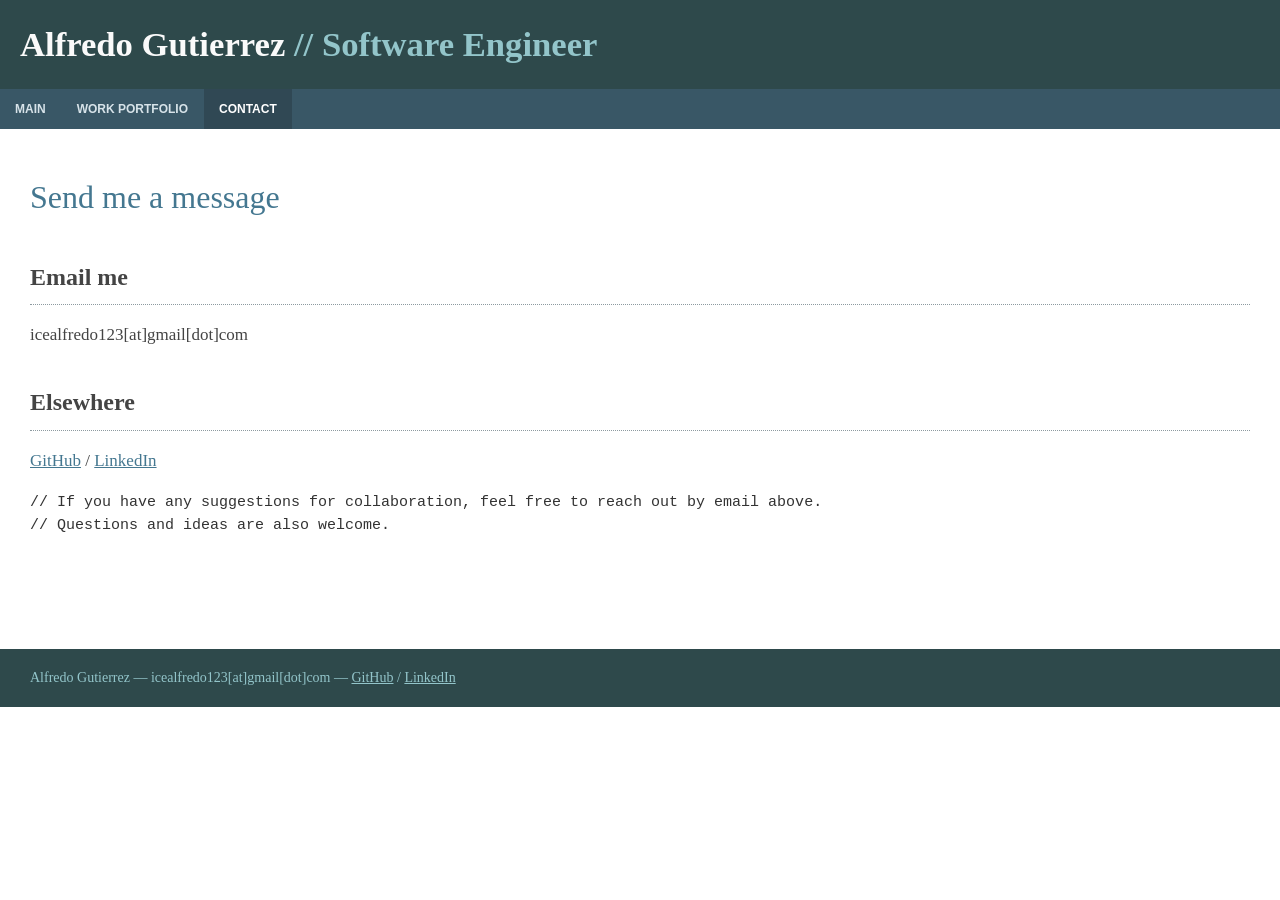
==== contact.html @ 20524986 "Init website" ====
<!DOCTYPE html>
<html lang="en">
<head>
    <meta charset="utf-8">
    <meta name="viewport" content="width=device-width, initial-scale=1">
    <title>Contact — Alfredo Gutierrez</title>
    <link rel="stylesheet" type="text/css" href="styles.css">
</head>
<body>
<div class="all">

    <!-- Header band -->
    <header class="site-header">
        <div class="site-title"><span class="name">Alfredo Gutierrez</span> // Software Engineer</div>
    </header>

    <!-- Nav bar -->
    <nav class="site-nav">
        <div class="wrap">
            <a href="index.html">Main</a>
            <a href="portfolio.html">Work Portfolio</a>
            <a href="contact.html" class="active">Contact</a>
        </div>
    </nav>

    <main class="wrap">

        <h1>Send me a message</h1>

        <h2>Email me</h2>
        <p>icealfredo123[at]gmail[dot]com</p>

        <h2>Elsewhere</h2>
        <p>
            <a href="https://github.com/notalfredo">GitHub</a> /
            <a href="https://www.linkedin.com/in/alfredo-gutierrez-2a77181bb">LinkedIn</a>
        </p>

        <div class="comment">// If you have any suggestions for collaboration, feel free to reach out by email above.
// Questions and ideas are also welcome.</div>

    </main>

    <footer class="site-footer">
        <div class="wrap">
            Alfredo Gutierrez — icealfredo123[at]gmail[dot]com —
            <a href="https://github.com/notalfredo">GitHub</a> /
            <a href="https://www.linkedin.com/in/alfredo-gutierrez-2a77181bb">LinkedIn</a>
        </div>
    </footer>
</div>
</body>
</html>
---- styles.css ----
/* Theme matched to quaoar.su/blog (Manifold Geometry, MaxSite CMS default template) */

* {
    box-sizing: border-box;
}

body {
    margin: 0;
    padding: 0;
    background: white;
    color: #444;
    font-family: Georgia, "Times New Roman", serif;
    font-size: 17px;
    line-height: 1.55;
}

/* ===== Title band ===== */
.site-header {
    background-color: rgb(46, 73, 75);
}

.site-title {
    margin: 0;
    padding: 10px 20px;
    font-size: 26pt;
    font-weight: bold;
    line-height: 2em;
    color: rgb(147, 197, 202);
    font-family: Georgia, Cambria, "Times New Roman", Times, serif;
}

.site-title .name {
    color: rgb(250, 250, 250);
}

/* ===== Nav bar ===== */
.site-nav {
    background-color: #395766;
}

.site-nav .wrap {
    display: flex;
    align-items: center;
    height: 40px;
    padding: 0;
}

.site-nav a {
    display: inline-block;
    height: 40px;
    line-height: 40px;
    padding: 0 15px;
    margin-right: 1px;
    color: #D7E3E9;
    font-family: Verdana, Geneva, sans-serif;
    font-size: 12px;
    font-weight: bold;
    text-transform: uppercase;
    text-decoration: none;
    transition: background 0.3s ease-out;
}

.site-nav a:hover,
.site-nav a.active {
    background-color: rgba(10, 10, 10, 0.2);
    color: #fff;
}

/* ===== Layout ===== */
.all {
    width: 100%;
    margin: 0 auto;
    background-color: #fff;
}

.wrap {
    padding: 0 30px;
}

main.wrap {
    padding-top: 24px;
    padding-bottom: 48px;
}

/* ===== Notice box ===== */
.notice {
    background-color: #F2F2F2;
    padding: 14px 20px;
    margin-bottom: 30px;
}

/* ===== Code-comment blocks ===== */
.comment-intro,
.comment {
    font-family: 'Courier New', Courier, monospace;
    font-size: 15px;
    color: #333;
    white-space: pre-wrap;
    margin: 12px 0 24px;
}

.comment-intro {
    margin: 30px 0;
}

/* ===== Headings ===== */
h1 {
    color: #447790;
    font-size: 32px;
    font-weight: normal;
    margin: 20px 0 16px;
}

h2 {
    font-size: 24px;
    font-weight: bold;
    color: #444;
    margin: 36px 0 12px;
    padding-bottom: 8px;
    border-bottom: #8D9AA0 1px dotted;
}

h3 {
    font-size: 19px;
    margin: 22px 0 6px;
}

h3 .meta,
h4 .meta {
    margin-left: 10px;
    font-weight: normal;
    color: #6A7C85;
}

/* ===== Links ===== */
a {
    color: #447790;
}

a:hover {
    color: #345a6d;
}

/* ===== Profile section ===== */
.profile {
    display: flex;
    align-items: flex-start;
    gap: 28px;
    flex-wrap: wrap;
}

.profile img.portrait {
    width: 220px;
    display: block;
}

.profile .who {
    flex: 1;
    min-width: 240px;
}

.profile .who p {
    margin: 4px 0;
}

/* ===== Lists & content ===== */
ul {
    margin: 8px 0 18px;
}

li {
    margin: 4px 0;
}

.edu {
    display: flex;
    align-items: center;
    gap: 20px;
}

.edu img {
    width: 90px;
}

.edu h3 {
    margin: 0;
}

/* ===== Portfolio media =====
   Justified rows: figures in a .media-row get flex values equal to their
   image aspect ratio (w/h), so every image in a row renders equal-height. */
.media-row {
    display: flex;
    align-items: flex-start;
    gap: 20px;
    margin: 16px 0 28px;
}

.media-row.narrow {
    max-width: 1100px;
}

.media-row figure {
    margin: 0;
    min-width: 0;
}

.media-row img,
.media-row video {
    display: block;
    width: 100%;
    height: auto;
    border: 1px solid #ccc;
}

.media-row figcaption {
    font-family: 'Courier New', Courier, monospace;
    font-size: 13px;
    color: #555;
    margin-top: 6px;
}

@media (max-width: 767px) {
    .media-row {
        flex-direction: column;
    }
}

/* ===== Footer ===== */
.site-footer {
    background-color: rgb(46, 73, 75);
    color: rgb(147, 197, 202);
    padding: 18px 0;
    margin-top: 40px;
    font-size: 14px;
}

.site-footer a {
    color: rgb(147, 197, 202);
}
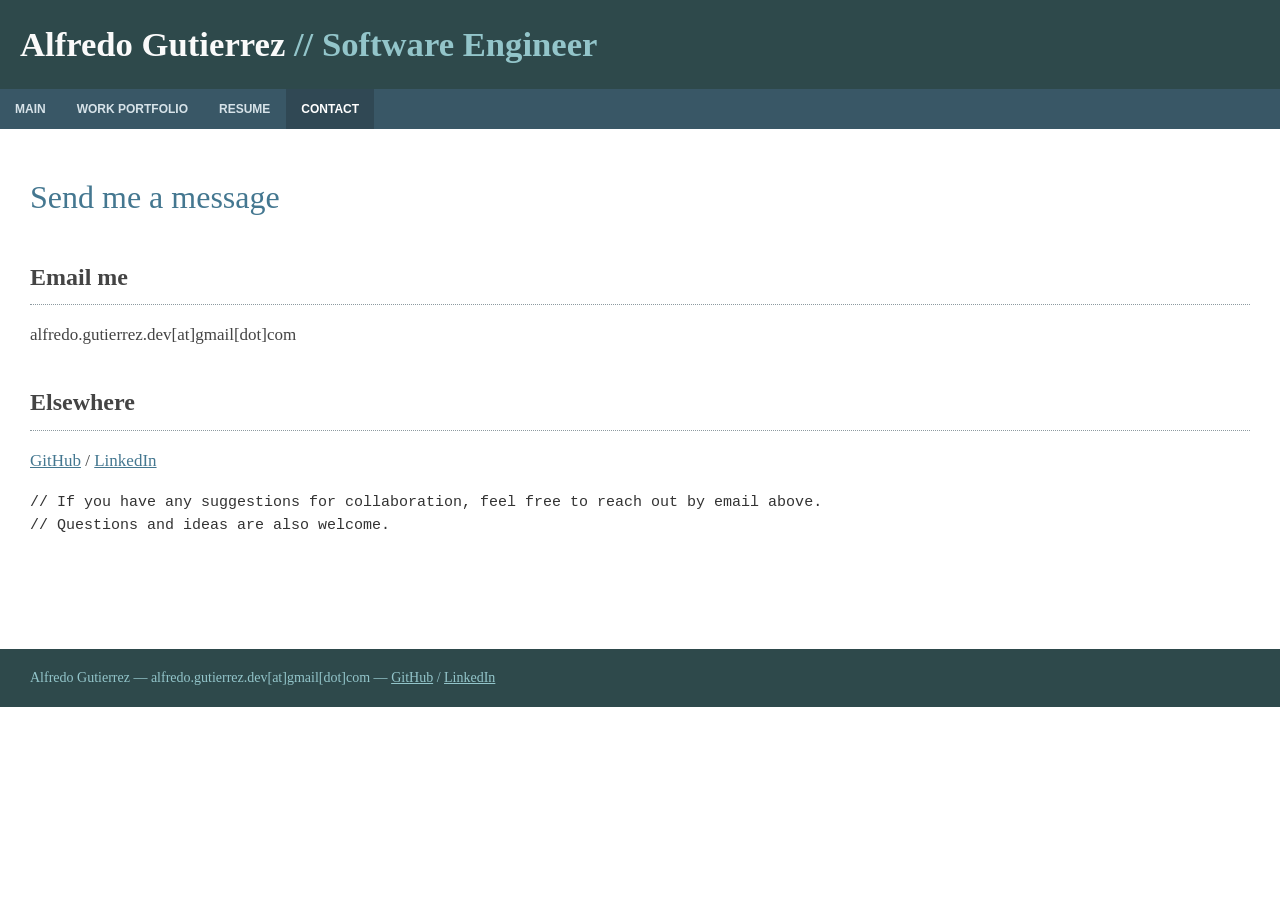
==== commit 7c228fdd: "Add resume PDF and Resume nav link" ====
--- a/contact.html
+++ b/contact.html
@@ -19,6 +19,7 @@
         <div class="wrap">
             <a href="index.html">Main</a>
             <a href="portfolio.html">Work Portfolio</a>
+            <a href="Alfredo_Gutierrez_Resume.pdf" target="_blank" rel="noopener">Resume</a>
             <a href="contact.html" class="active">Contact</a>
         </div>
     </nav>
@@ -28,7 +29,7 @@
         <h1>Send me a message</h1>
 
         <h2>Email me</h2>
-        <p>icealfredo123[at]gmail[dot]com</p>
+        <p>alfredo.gutierrez.dev[at]gmail[dot]com</p>
 
         <h2>Elsewhere</h2>
         <p>
@@ -43,7 +44,7 @@
 
     <footer class="site-footer">
         <div class="wrap">
-            Alfredo Gutierrez — icealfredo123[at]gmail[dot]com —
+            Alfredo Gutierrez — alfredo.gutierrez.dev[at]gmail[dot]com —
             <a href="https://github.com/notalfredo">GitHub</a> /
             <a href="https://www.linkedin.com/in/alfredo-gutierrez-2a77181bb">LinkedIn</a>
         </div>
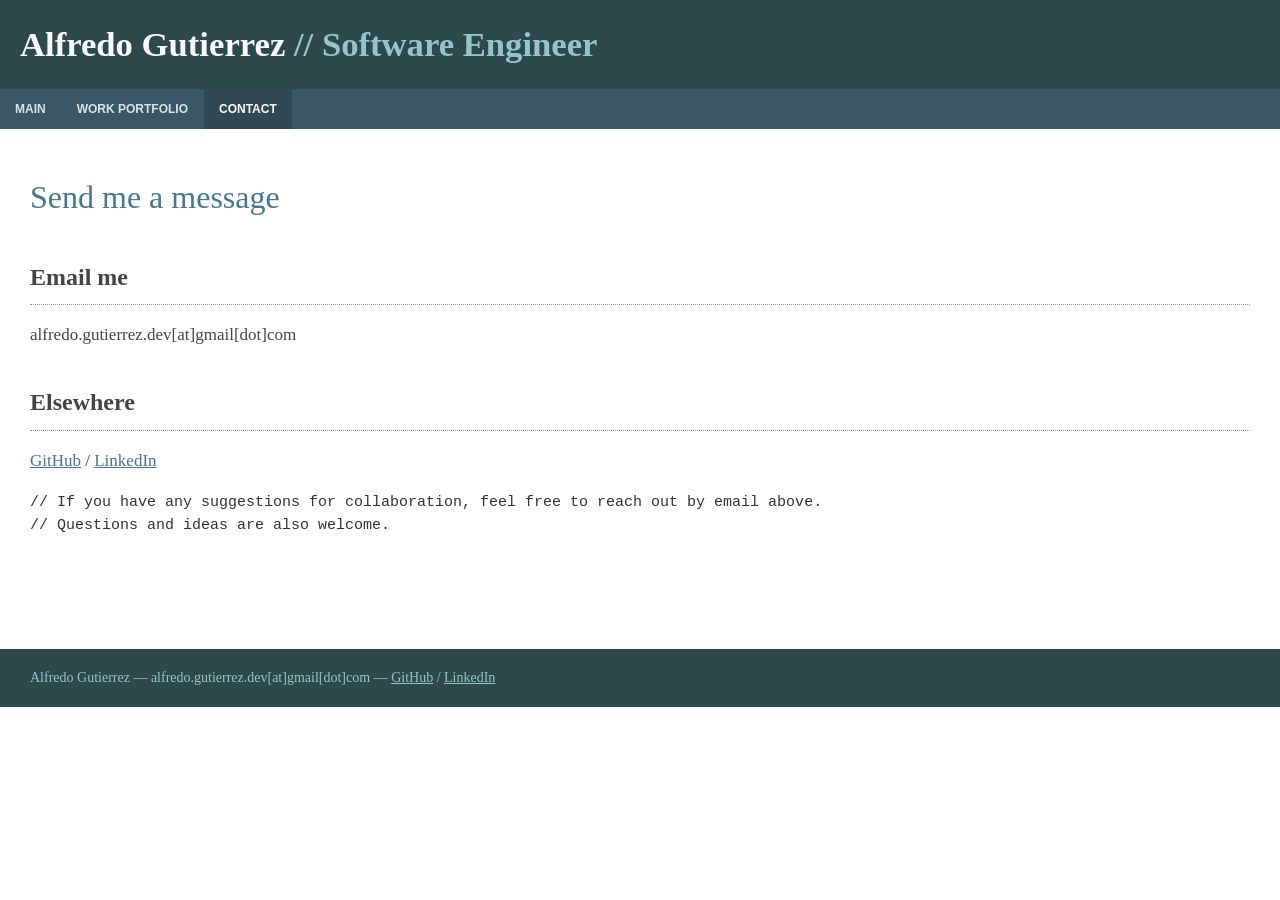
==== commit b4a5176e: "Update portfolio Rewrite RMFG experience, merge roles into one Software Engineer entry, add portfoli" ====
--- a/contact.html
+++ b/contact.html
@@ -19,7 +19,6 @@
         <div class="wrap">
             <a href="index.html">Main</a>
             <a href="portfolio.html">Work Portfolio</a>
-            <a href="Alfredo_Gutierrez_Resume.pdf" target="_blank" rel="noopener">Resume</a>
             <a href="contact.html" class="active">Contact</a>
         </div>
     </nav>
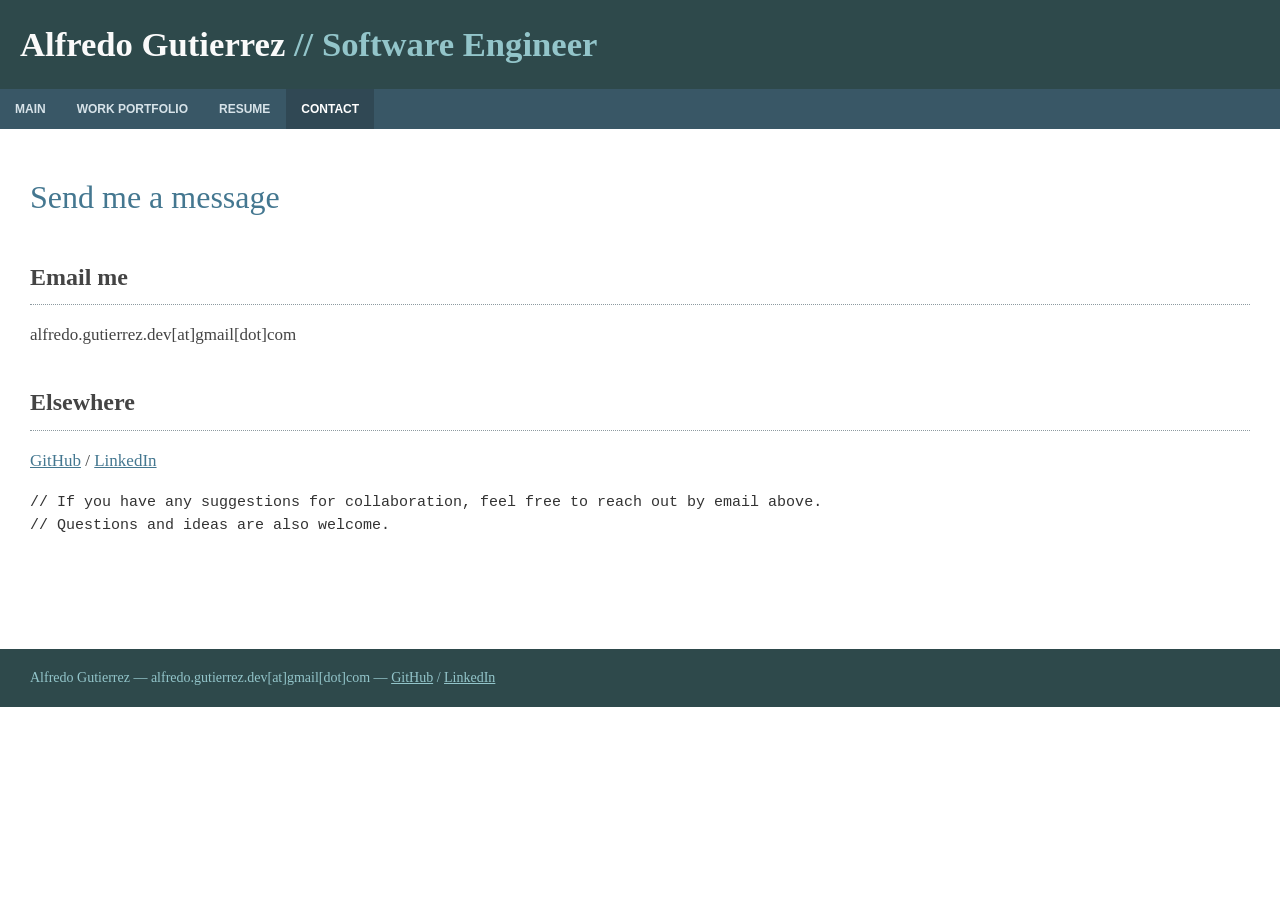
==== commit 6eb79aae: "Merge main into update-portfolio" ====
--- a/contact.html
+++ b/contact.html
@@ -19,6 +19,7 @@
         <div class="wrap">
             <a href="index.html">Main</a>
             <a href="portfolio.html">Work Portfolio</a>
+            <a href="Alfredo_Gutierrez_Resume.pdf" target="_blank" rel="noopener">Resume</a>
             <a href="contact.html" class="active">Contact</a>
         </div>
     </nav>
